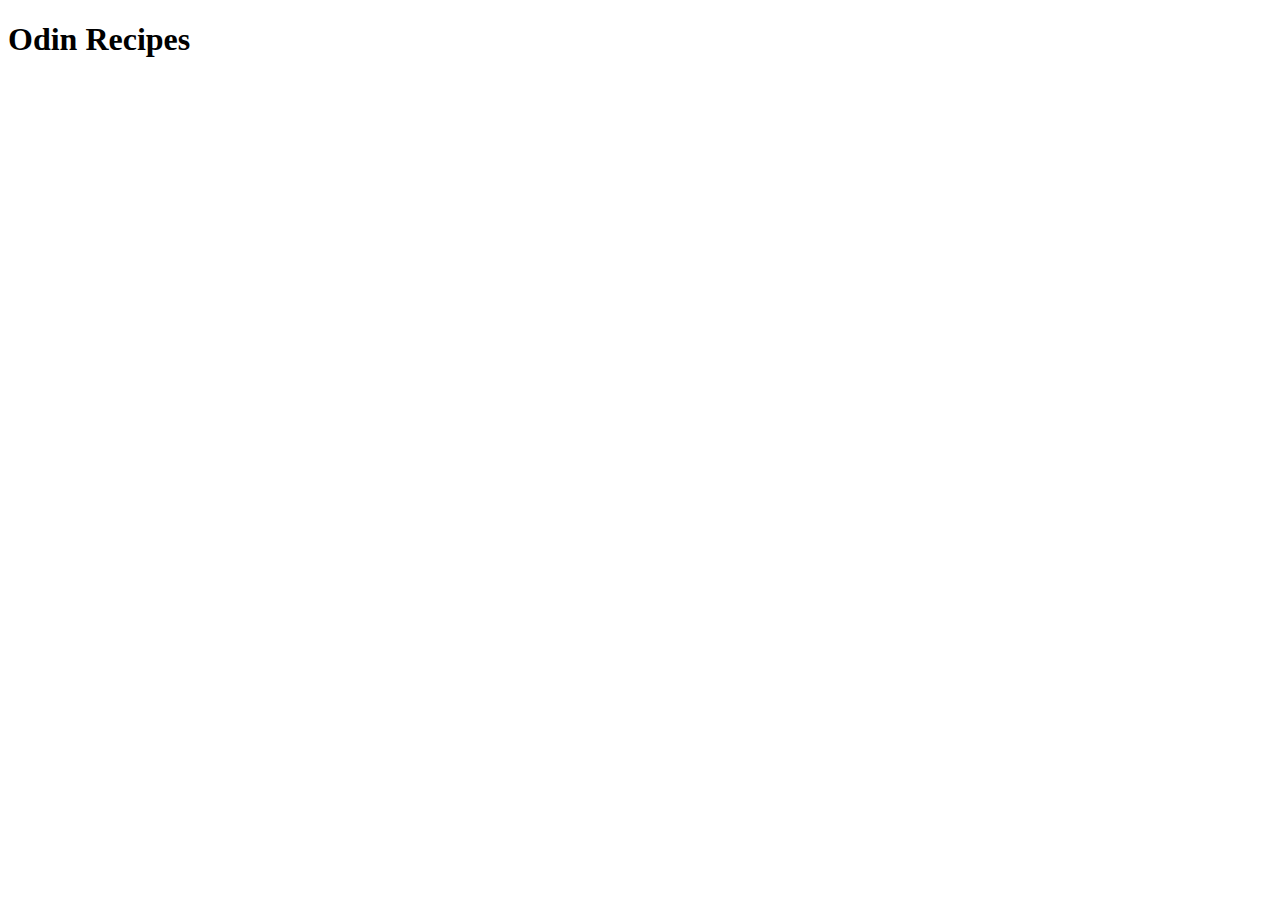
==== index.html @ 81ba792b "creates index.html" ====
<!DOCTYPE html>
<html lang="en">
<head>
    <meta charset="UTF-8">
    <meta name="viewport" content="width=device-width, initial-scale=1.0">
    <title>TOP - Project Recipes</title>
</head>
<body>
    <h1>Odin Recipes</h1>
</body>
</html>
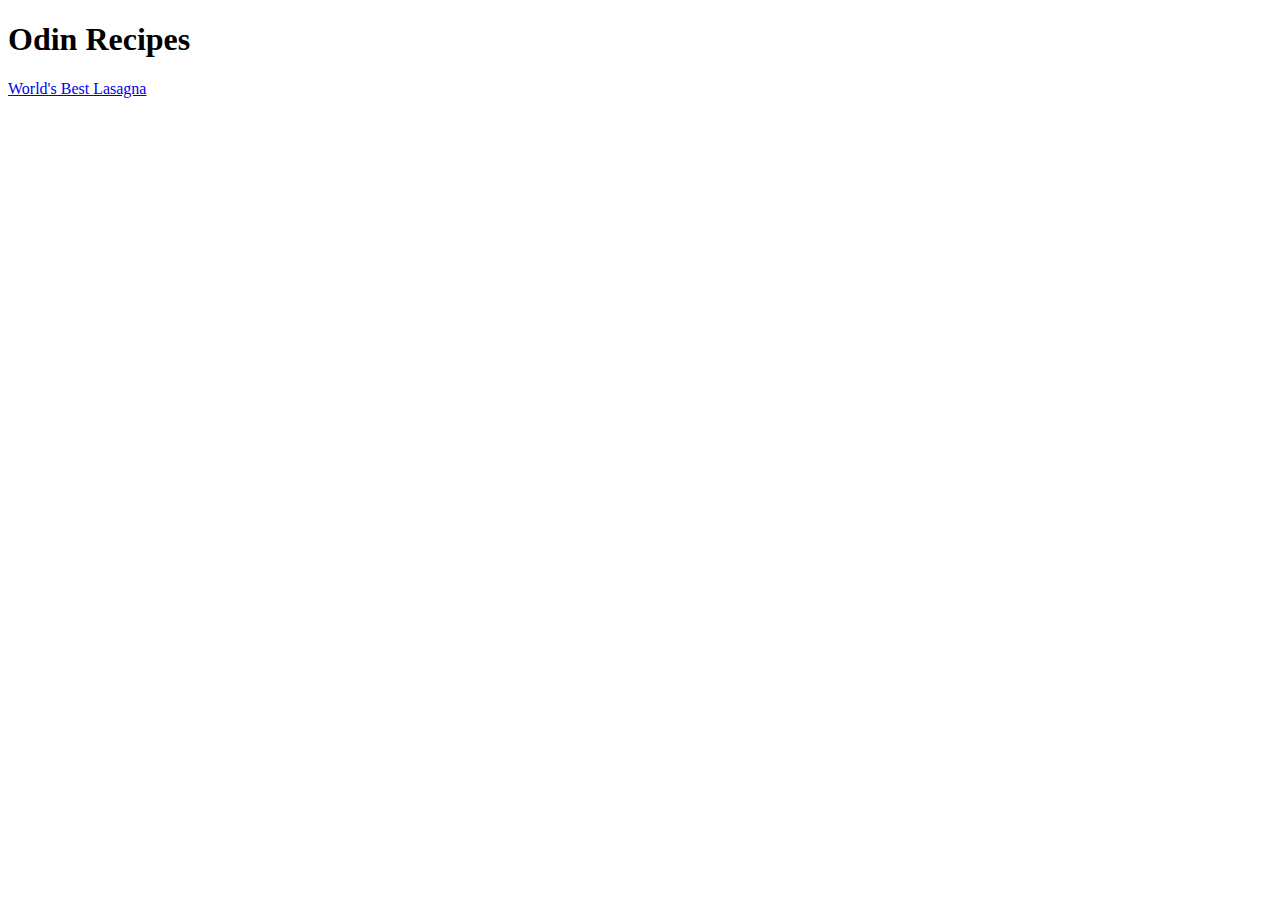
==== commit 3db24437: "adds link to lasagna recipe" ====
--- a/index.html
+++ b/index.html
@@ -7,5 +7,6 @@
 </head>
 <body>
     <h1>Odin Recipes</h1>
+    <a href="recipes/lasagna.html">World's Best Lasagna</a>
 </body>
-</html>+</html>
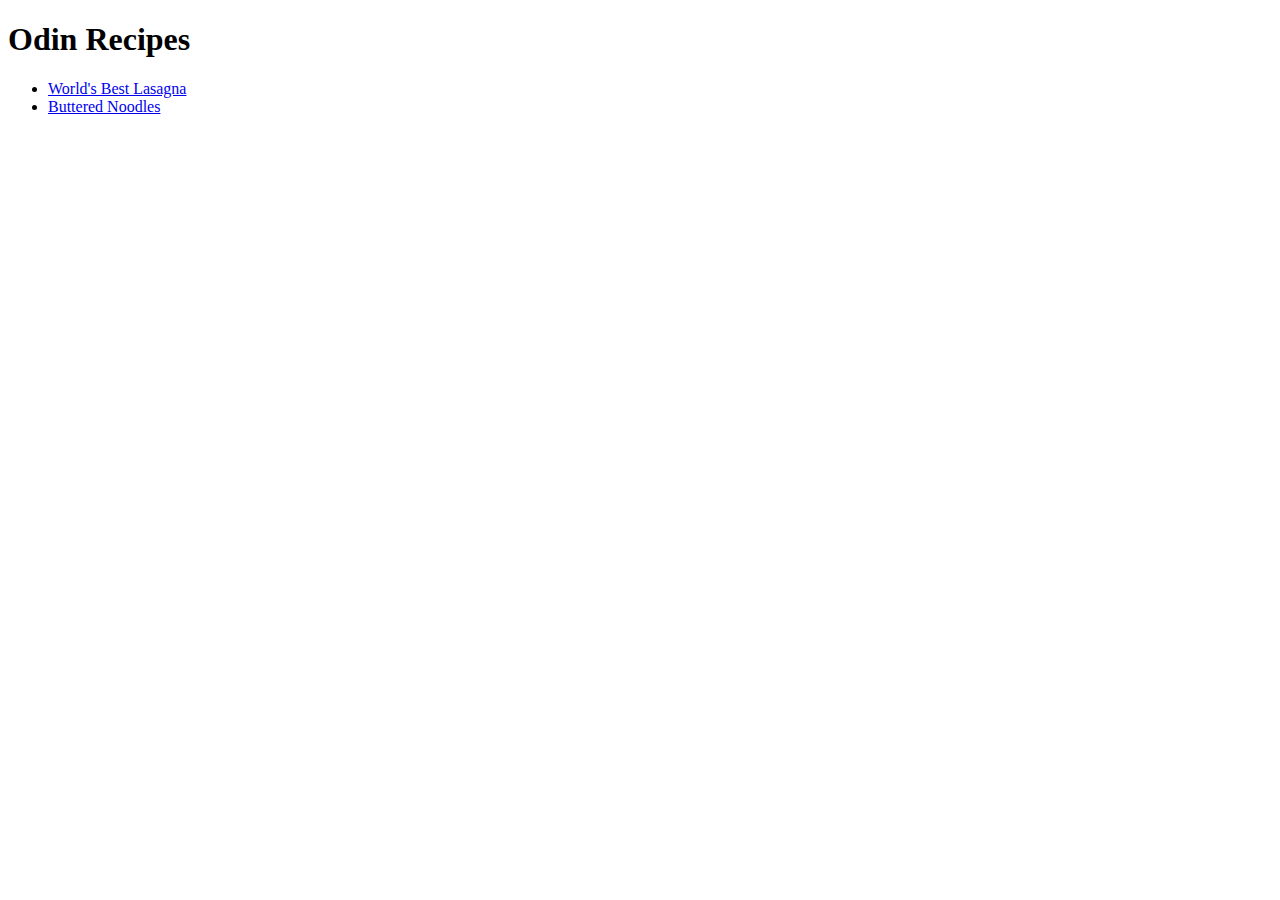
==== commit f8fb9dac: "adds buttered noodles recipe" ====
--- a/index.html
+++ b/index.html
@@ -7,6 +7,10 @@
 </head>
 <body>
     <h1>Odin Recipes</h1>
-    <a href="recipes/lasagna.html">World's Best Lasagna</a>
+    <ul>
+        <li><a href="recipes/lasagna.html">World's Best Lasagna</a></li>
+        <li><a href="recipes/buttered_noodles.html">Buttered Noodles</a></li>
+    </ul>
+    
 </body>
 </html>
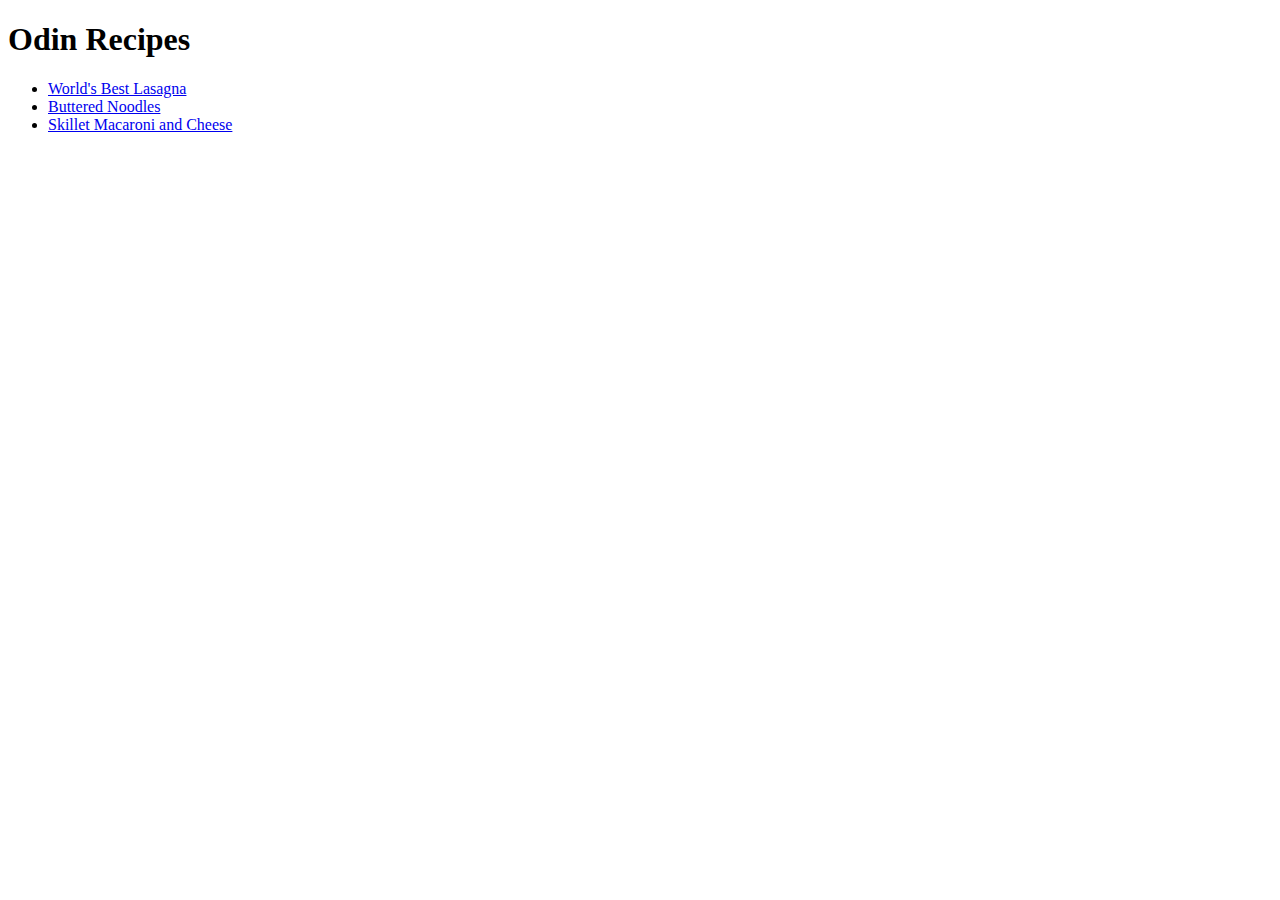
==== commit 7cbc863c: "adds mac and cheese recipe to project" ====
--- a/index.html
+++ b/index.html
@@ -10,6 +10,7 @@
     <ul>
         <li><a href="recipes/lasagna.html">World's Best Lasagna</a></li>
         <li><a href="recipes/buttered_noodles.html">Buttered Noodles</a></li>
+        <li><a href="recipes/skillet_macaroni_and_cheese.html">Skillet Macaroni and Cheese</a></li>
     </ul>
     
 </body>
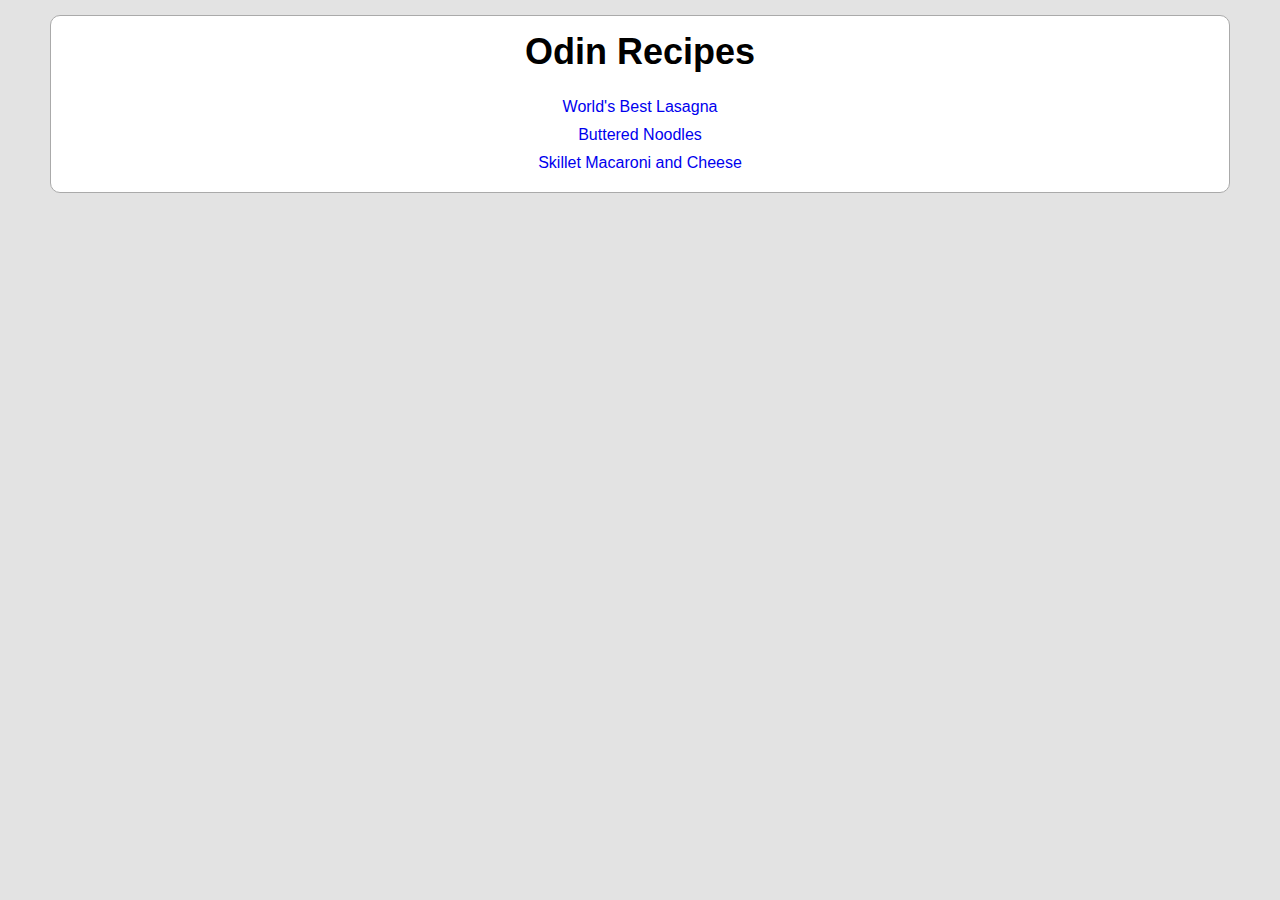
==== commit d17fe3b7: "adds home styling and stylesheet" ====
--- a/index.html
+++ b/index.html
@@ -4,14 +4,16 @@
     <meta charset="UTF-8">
     <meta name="viewport" content="width=device-width, initial-scale=1.0">
     <title>TOP - Project Recipes</title>
+    <link rel="stylesheet" href="styles/default.css" />
 </head>
 <body>
-    <h1>Odin Recipes</h1>
-    <ul>
-        <li><a href="recipes/lasagna.html">World's Best Lasagna</a></li>
-        <li><a href="recipes/buttered_noodles.html">Buttered Noodles</a></li>
-        <li><a href="recipes/skillet_macaroni_and_cheese.html">Skillet Macaroni and Cheese</a></li>
-    </ul>
-    
+    <div class="wrapper home">
+        <h1>Odin Recipes</h1>
+        <ul class="nav_links">
+            <li><a href="recipes/lasagna.html">World's Best Lasagna</a></li>
+            <li><a href="recipes/buttered_noodles.html">Buttered Noodles</a></li>
+            <li><a href="recipes/skillet_macaroni_and_cheese.html">Skillet Macaroni and Cheese</a></li>
+        </ul>
+    </div>
 </body>
 </html>
--- a/styles/default.css
+++ b/styles/default.css
@@ -0,0 +1,20 @@
+body {
+    padding: 0; margin: 0; border: 0;
+    background-color: #e3e3e3;
+}
+.wrapper {
+    background-color: #fff;
+    width: auto;
+    margin: 15px 50px;
+    border: 1px solid #aaa;
+    border-radius: 10px; 
+    padding: 15px; 
+    font-family: Verdana, Geneva, Tahoma, sans-serif;
+    font-size: 16px;
+}
+h1,h2,ul {margin: 0; padding: 0; border: 0;}
+.wrapper h1 {font-size: 36px; text-align: center;}
+.wrapper ul {list-style-type:none; text-align:center; padding-top: 20px;}
+.wrapper li {padding: 5px 0px;}
+.wrapper a {text-decoration: none; border: 2px dashed transparent;}
+.wrapper a:hover,.wrapper a:focus {border: 2px dashed #444;}